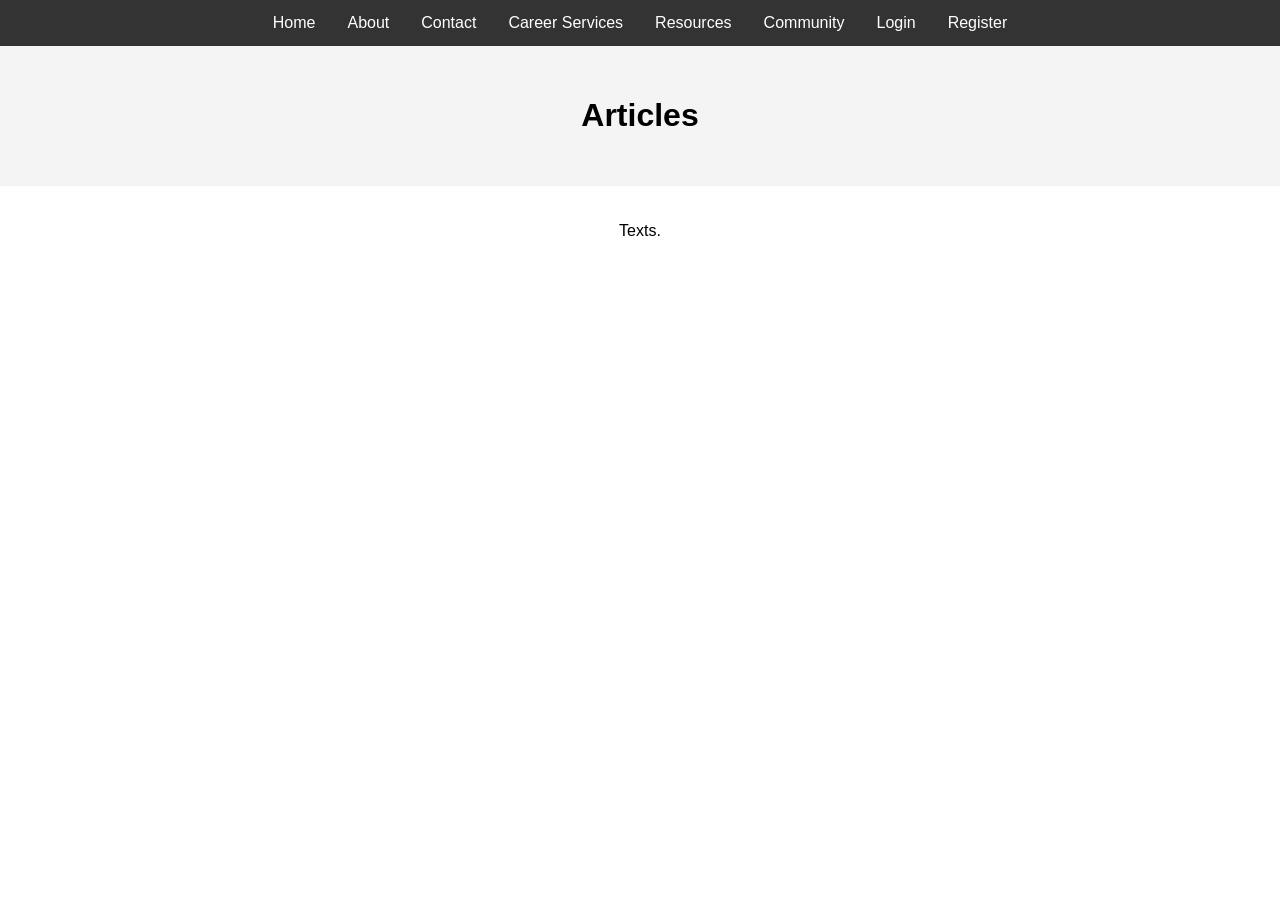
==== career-website/pages/articles.html @ 778f8ae1 "Add files via upload Updated website files to with links that take the user to each page and back. " ====
<!DOCTYPE html>
<html lang="en">
<head>
<meta charset="UTF-8">
<title>Articles</title>
<link rel="stylesheet" href="../css/mystyles.css">
</head>
<body>

<nav> <!-- SAME NAV -->
<ul class="navbar">
<li><a href="../index.html">Home</a></li>
<li><a href="about.html">About</a></li>
<li><a href="contact.html">Contact</a></li>
<li class="dropdown">
<a href="#">Career Services</a>
<ul class="dropdown-content">
<li><a href="career-counseling.html">Career Counseling</a></li>
<li><a href="resume-help.html">Resume Prep</a></li>
<li><a href="interview-prep.html">Interview Prep</a></li>
</ul>
</li>
<li class="dropdown">
<a href="#">Resources</a>
<ul class="dropdown-content">
<li><a href="articles.html">Articles</a></li>
<li><a href="templates.html">Templates</a></li>
<li><a href="job-tools.html">Job Tools</a></li>
</ul>
</li>
<li class="dropdown">
<a href="#">Community</a>
<ul class="dropdown-content">
<li><a href="success-stories.html">Success Stories</a></li>
<li><a href="events.html">Events</a></li>
</ul>
</li>
<li><a href="login.html">Login</a></li>
<li><a href="register.html">Register</a></li>
</ul>
</nav>

<header><h1>Articles</h1></header>
<main><p>Texts.</p></main>

</body>
</html>
---- career-website/css/mystyles.css ----
/* Reset default spacing */
body {
margin: 0;
font-family: Arial, sans-serif;
}

/* NAVIGATION BAR */
.navbar {
list-style-type: none;
margin: 0;
padding: 0;
background-color: #333;
display: flex;
justify-content: center;
}

/* Main menu items */
.navbar li {
position: relative;
}

/* Links */
.navbar li a {
display: block;
color: white;
padding: 14px 16px;
text-decoration: none;
}

/* Hover effect */
.navbar li a:hover {
background-color: #111;
}

/* DROPDOWN MENU */
.dropdown-content {
display: none;
position: absolute;
background-color: #444;
min-width: 180px;
top: 100%;
left: 0;
z-index: 1000;
}

/* Dropdown links */
.dropdown-content li {
display: block;
}
.dropdown-content li a {
padding: 12px;
text-align: left;
}

/* Show dropdown on hover */
.dropdown:hover .dropdown-content {
    display: block;
}

/* HEADER SECTION */
header {
text-align: center;
background-color: #f4f4f4;
padding: 30px;
}

/* MAIN CONTENT */
main {
padding: 20px;
text-align: center;
}

/*FORMS (Login/Register/Contact)*/
form {
margin-top: 20px;
}

input, textarea {
width: 250px;
padding: 8px;
margin: 8px 0;
}

button {
padding: 10px 15px;
background-color: #333;
color: white;
border: none;
cursor: pointer;
}

button:hover {
background-color: #555;
}
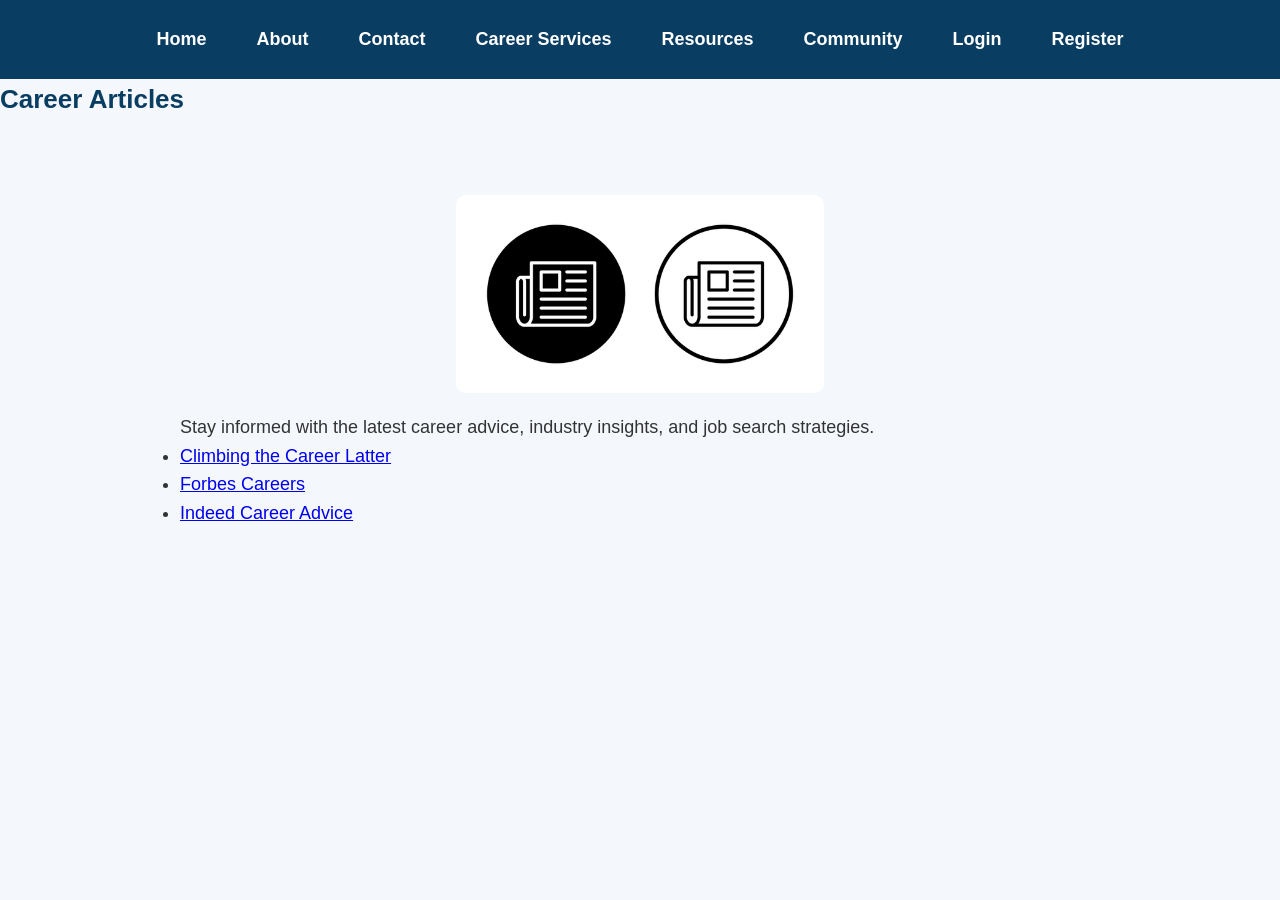
==== commit a89ddca8: "Add files via upload Added information on all pages related to the page title added colors to the w" ====
--- a/career-website/pages/articles.html
+++ b/career-website/pages/articles.html
@@ -7,7 +7,7 @@
 </head>
 <body>
 
-<nav> <!-- SAME NAV -->
+<nav> <!-- NAV -->
 <ul class="navbar">
 <li><a href="../index.html">Home</a></li>
 <li><a href="about.html">About</a></li>
@@ -40,8 +40,18 @@
 </ul>
 </nav>
 
-<header><h1>Articles</h1></header>
-<main><p>Texts.</p></main>
+<h2>Career Articles</h2>
+<div class="container">
 
-</body>
+<img src="../images/articles.jpg" alt="Articles">
+
+<p>
+Stay informed with the latest career advice, industry insights, and job search strategies.
+</p>
+
+<ul>
+<li><a href="https://www.fastcompany.com/91519153/stop-climbing-the-ladder-start-building-the-lattice" target="_blank">Climbing the Career Latter</a></li>
+<li><a href="https://www.forbes.com/careers/" target="_blank">Forbes Careers</a></li>
+<li><a href="https://www.indeed.com/career-advice" target="_blank">Indeed Career Advice</a></li>
+</ul>
 </html>
--- a/career-website/css/mystyles.css
+++ b/career-website/css/mystyles.css
@@ -1,94 +1,178 @@
-/* Reset default spacing */
-body {
+/* RESET */
+* {
 margin: 0;
-font-family: Arial, sans-serif;
+padding: 0;
+box-sizing: border-box;
 }
 
-/* NAVIGATION BAR */
-.navbar {
-list-style-type: none;
-margin: 0;
-padding: 0;
-background-color: #333;
+/* BODY */
+body {
+font-family: Arial, Helvetica, sans-serif;
+background-color: #f4f8fc;
+color: #333;
+}
+
+/* NAVBAR */
+nav {
+background-color: #0a3d62;
+padding: 15px;
+}
+
+nav ul {
+list-style: none;
 display: flex;
 justify-content: center;
 }
 
-/* Main menu items */
-.navbar li {
+nav ul li {
 position: relative;
+margin: 0 15px;
 }
 
-/* Links */
-.navbar li a {
+/* LINKS */
+nav ul li a {
+color: white;
+text-decoration: none;
+font-weight: bold;
+padding: 10px;
 display: block;
-color: white;
-padding: 14px 16px;
-text-decoration: none;
 }
 
-/* Hover effect */
-.navbar li a:hover {
-background-color: #111;
-}
-
-/* DROPDOWN MENU */
-.dropdown-content {
+/* DROPDOWN FIX */
+nav ul li ul {
 display: none;
 position: absolute;
-background-color: #444;
+background-color: #0a3d62;
+top: 100%;   /* key fix */
+left: 0;
 min-width: 180px;
-top: 100%;
-left: 0;
 z-index: 1000;
 }
 
-/* Dropdown links */
-.dropdown-content li {
+/* KEEP DROPDOWN OPEN */
+nav ul li:hover > ul {
 display: block;
 }
-.dropdown-content li a {
-padding: 12px;
-text-align: left;
+
+/* SUBMENU ITEMS */
+nav ul li ul li {
+margin: 0;
 }
 
-/* Show dropdown on hover */
-.dropdown:hover .dropdown-content {
-    display: block;
+nav ul li ul li a {
+padding: 10px;
 }
 
-/* HEADER SECTION */
+/* HOVER EFFECT */
+nav ul li ul li a:hover {
+background-color: #07406b;
+}
+
+/* HEADER */
 header {
 text-align: center;
-background-color: #f4f4f4;
-padding: 30px;
+padding: 40px;
+background-color: #dff1ff;
 }
 
-/* MAIN CONTENT */
-main {
-padding: 20px;
-text-align: center;
+header h1 {
+color: #0a3d62;
 }
 
-/*FORMS (Login/Register/Contact)*/
-form {
-margin-top: 20px;
+/* CONTENT */
+.container {
+padding: 40px;
+max-width: 1000px;
+margin: auto;
 }
 
-input, textarea {
-width: 250px;
-padding: 8px;
-margin: 8px 0;
+h2 {
+color: #0a3d62;
+margin-bottom: 15px;
 }
 
+/* BUTTONS */
 button {
-padding: 10px 15px;
-background-color: #333;
+background-color: #0a3d62;
 color: white;
 border: none;
+padding: 10px 20px;
 cursor: pointer;
 }
 
 button:hover {
-background-color: #555;
+background-color: #07406b;
+}
+
+/* FORMS */
+form {
+max-width: 400px;
+margin: auto;
+}
+
+input, select {
+width: 100%;
+padding: 10px;
+margin: 10px 0;
+}
+
+/* FOOTER */
+footer {
+text-align: center;
+padding: 20px;
+background-color: #0a3d62;
+color: white;
+margin-top: 40px;
+}
+
+/* CENTER IMAGE */
+.center-content {
+text-align: center;
+margin: 20px 0;
+}
+
+.center-content img {
+width: 60%;
+max-width: 500px;
+border-radius: 10px;
+}
+
+/* CENTER TEXT */
+.center-text {
+text-align: center;
+margin: 15px 0;
+}
+
+/* CENTER LIST */
+.center-list {
+text-align: center;
+list-style-position: inside;
+}
+
+body {
+font-size: 18px;   /* increases overall readability */
+line-height: 1.6;  /* improves spacing between lines */
+}
+
+/* Headings scale nicely */
+h1 {
+font-size: 32px;
+}
+
+h2 {
+font-size: 26px;
+}
+
+h3 {
+font-size: 22px;
+}
+
+/* GLOBAL IMAGE SIZE (ALL PAGES) */
+.container img {
+width: 40%;
+max-width: px;400
+height: auto;
+display: block;
+margin: 20px auto;
+border-radius: 10px;
 }
